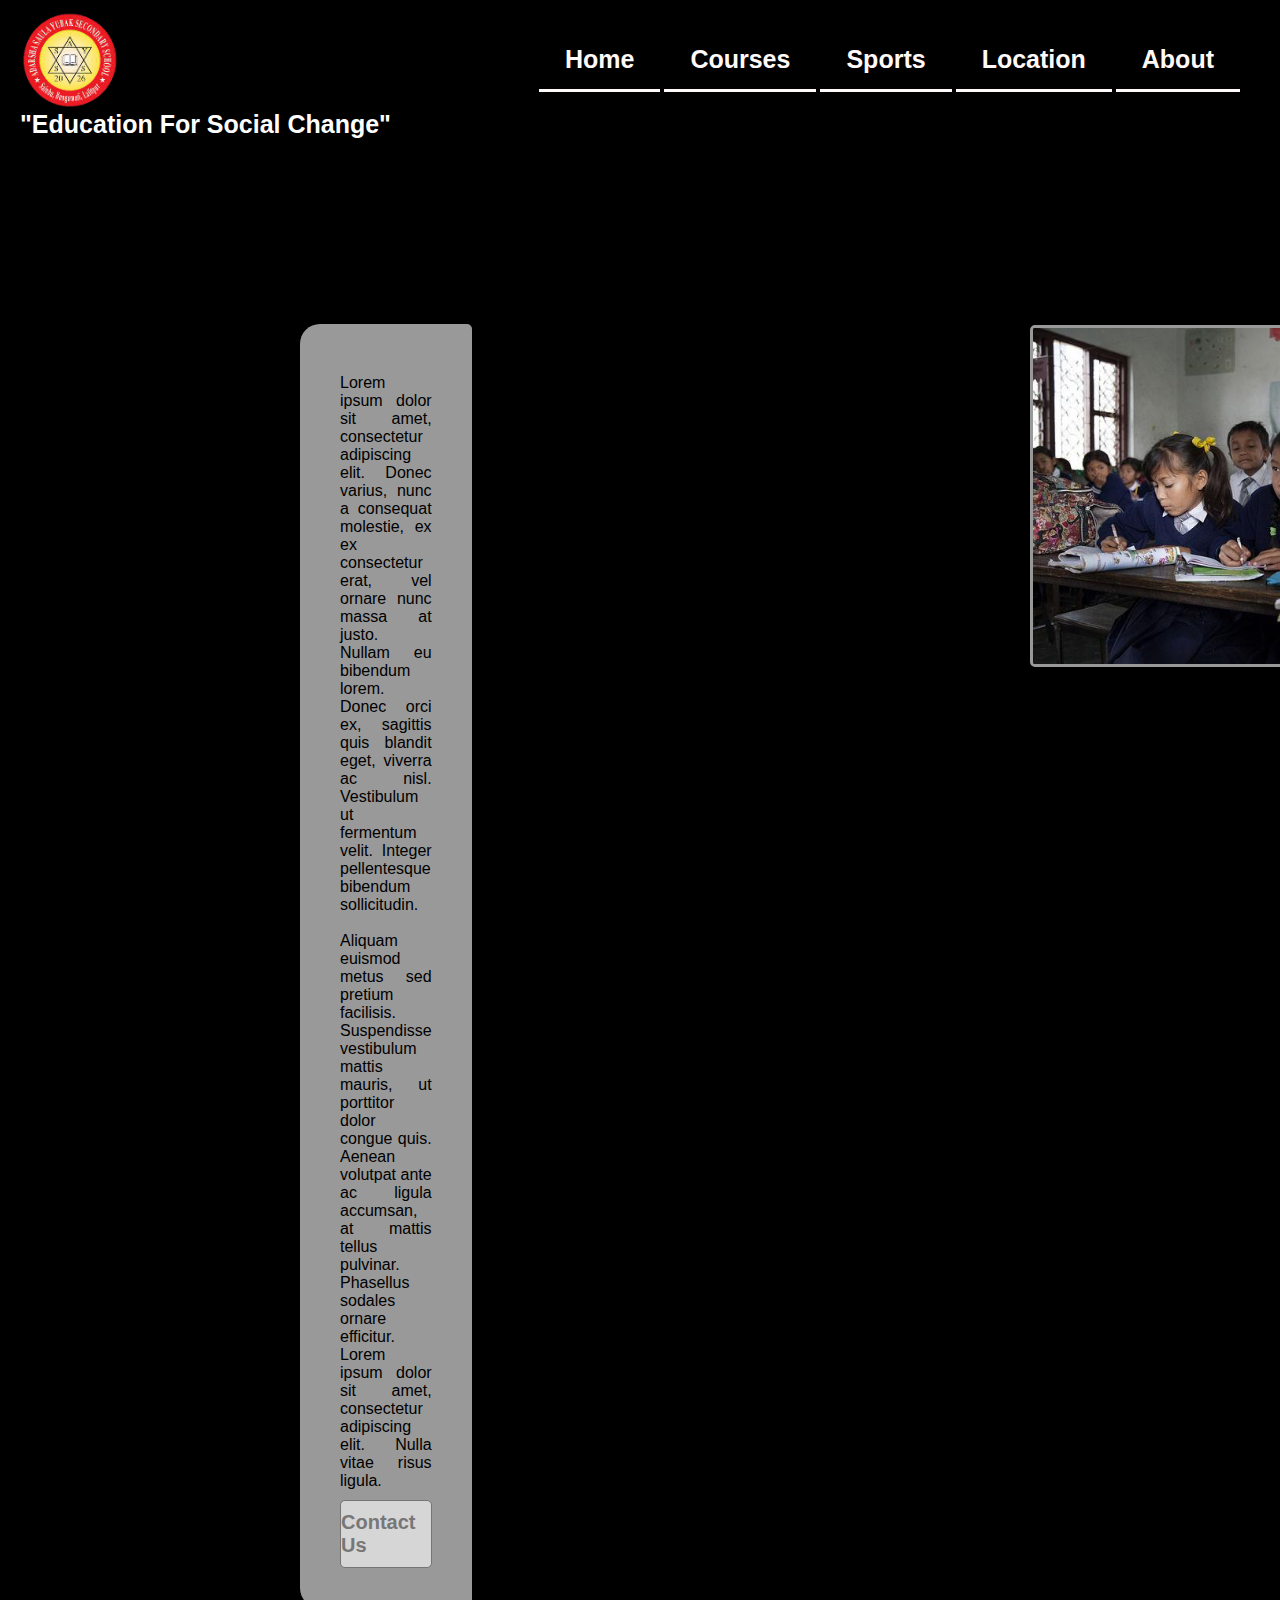
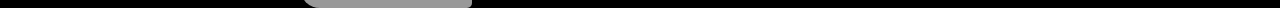
==== index.html @ c5e5ac99 "a" ====
<html>

<head>
    <title> Adarsha Saula Page </title>
    <link rel="stylesheet" href="index.css">
    <link rel="stylesheet" href="bar.css">
</head>

<body class="bg">
    <header>
        <div class="mobar">
            <div class="motto">
                <a href="index.html"><img src="logo.png" alt="Insert Img here"></a>
                <h1>"Education For Social Change"</h1>
            </div>
            <ul class="bar">
                <li><a href="home.html">Home</a></li>
                <li><a href="courses.html">Courses</a></li>
                <li><a href="sports.html">Sports</a></li>
                <li><a href="location.html">Location</a></li>
                <li><a href="about.html">About</a></li>
            </ul>
            <div class="mbox">
                <img class="img" src="kids.jpg" alt="">
            </div>
    <div class="midtext">
        <p>
            Lorem ipsum dolor sit amet, consectetur adipiscing elit. Donec varius, nunc a consequat molestie, ex ex consectetur erat, vel ornare nunc massa at justo. Nullam eu bibendum lorem. Donec orci ex, sagittis quis blandit eget, viverra ac nisl. Vestibulum ut fermentum velit. Integer pellentesque bibendum sollicitudin. 
                <br><br>
            Aliquam euismod metus sed pretium facilisis. Suspendisse vestibulum mattis mauris, ut porttitor dolor congue quis. Aenean volutpat ante ac ligula accumsan, at mattis tellus pulvinar. Phasellus sodales ornare efficitur. Lorem ipsum dolor sit amet, consectetur adipiscing elit. Nulla vitae risus ligula.
        </p>
        <a href="cus.html">Contact Us</a>
    </div>
</div>
</header>
</body>

</html>
---- index.css ----
*{
    margin: 0;
    padding: 0;
}

.bg{
    margin: auto;
    background: #000;
}

header{
    background: linear-gradient(rgba(0,0,0,0.6), rgba(0,0,0,0.6)), url(scl.jpg);
    height: 100vh;
    background-size: cover;
    background-position: center;
    position: relative;
}

/* ***CONTACT US BUTTON*** */

.midtext{
    position: center;
    margin-top: 250px;
    font-family: 'Montserrat', sans-serif;
    margin-left: 300px;
    margin-right: 900px;
    padding: 40px;
    padding-top: 50px;
    display: inline-block;
    background: rgb(255,255,255,0.6);
    transition: 0.4s;
    font-weight: 500;
    border-radius: 20px 5px 5px 20px;
    text-align: justify;
}

.midtext:hover{
    background: rgb(255,255,255,255);
}

.midtext a{
    display: inline-block;
    font-family: 'Montserrat', sans-serif;
    text-decoration: none;
    display: grid;
    place-items: center;
    border: solid #757575 1px;
    background-color: rgb(255,255,255,0.6);
    margin: 10px 0px 0px;
    padding: 10px 0px;
    font-size: 20px;
    font-weight: 550;
    border-radius: 5px;
    color: rgb(119, 119, 119);
    transition: 0.4s;
}

.midtext a:hover{
    background: #c1cad4;
    color: #424242;
    border-radius: 5px;
    border: solid black 1px;
}

.img{
    border: solid rgb(255,255,255,0.6);
    position: absolute;
    margin-left: 1030px;
    margin-top: 325px;
    border-radius: 5px 25px 25px 5px;
    vertical-align: middle;
    height: 336px;
}

.box{
    position: center;
    place-items: center;
    font-family: 'Montserrat', sans-serif;
    margin: 20px;
    margin-top: 70px;
    padding: 50px;
    display: inline-block;
    background: rgb(255,255,255,0.9);
    font-weight: 600;
    border-radius: 5px;
    font-size: 20px;
    text-align: justify;
}

.box img{
    float: right;
    height: 330px;
    padding-top: 10px;
    border: 2px solid #6b6b6b; 
    padding: 0;
    margin: 15px; 
    border-radius: 5px;
}

.ab{
    margin-top: 250px;
}

.submit{
    display: grid;
    place-items: center;
    color: black;
    padding: 5px;
    align-items: center;
    text-decoration: none;
}

.submit:hover{
    background-color: grey;
    color: white;
}

.head{
    display: grid; 
    place-items: center;
    padding-bottom: 10px;
}


.inp {
    float: right;
    padding: 0 100px 0;
    padding-left: 50px;
    margin: 0;
    
}

.inp input{
    font-family: 'Montserrat', sans-serif;
    font-size: 18px;
    box-sizing: border-box;
    text-align: left;
    padding: 7px;
    border: none;
    border-bottom: 2px solid;
    outline: none;
    resize: none;
    background-color: rgb(169, 206, 255);
    border-radius: 5px 5px 0 0;
}

.box p{
    padding-right: 300px;
}

.inp a{
    text-decoration: none;
    display: inline-block;
    color: black;
    background-color: rgb(169, 206, 255);
    padding: 5px;
    border-bottom: 2px solid;
    border-radius: 5px 5px 0 0;
    transition: 0.3s;
}

.inp a:hover{
    color: white;
    background-color: rgb(91, 181, 255);
}

.submission{
    color: white; 
    font-family: 'Montserrat', sans-serif; 
    display: grid; 
    place-items: center;
    padding: 300px 500px 0;
    margin: 0 100px 0;
    font-size: 90px;
    float: right;
}

.return{
    display: inline-block;
}
.return a{
    display: inline-block;
    background-color: rgb(169, 206, 255);
    text-decoration: none;
    font-family: 'Montserrat', sans-serif; 
    font-size: 50px;
    font-weight: 600;
    margin: 20px 700px 0;
    padding: 10px 80px 10px;
    color: black;
    border-bottom: 2px solid;
    border-radius: 5px 5px 0 0 ;
    transition: 0.3s;
}

.return a:hover{
    background-color: rgb(91, 181, 255);
    color: white;
}
---- bar.css ----
/* ***MENU BAR*** */

.bar{
    margin-right: 40px;
    float: right;
    list-style: none;
    margin-top: 45px;
}

.bar li{
    display: inline-block;
}

.bar li a{
    color: rgb(255, 249, 249);
    text-decoration: none;
    padding: 16px 26px;
    font-family: 'Montserrat', sans-serif;
    font-size: 25px;
    font-weight: 550;
    transition: 0.4s;
    border-bottom: solid;
}

.bar li a:hover{
    background: #c1cad4;
    color: black;
    border-radius: 5px;
    border-bottom: solid #000;
}

/* ***MOTTO*** */

.motto{
    position: absolute;
    text-align: left;
    margin: 10px 20px;

}

.motto img{
    width: 100px;
    
}

.motto h1{
    border: none;
    font-family: 'Montserrat', sans-serif;
    color: white;
    text-decoration: none;
    font-size: 25px;

}
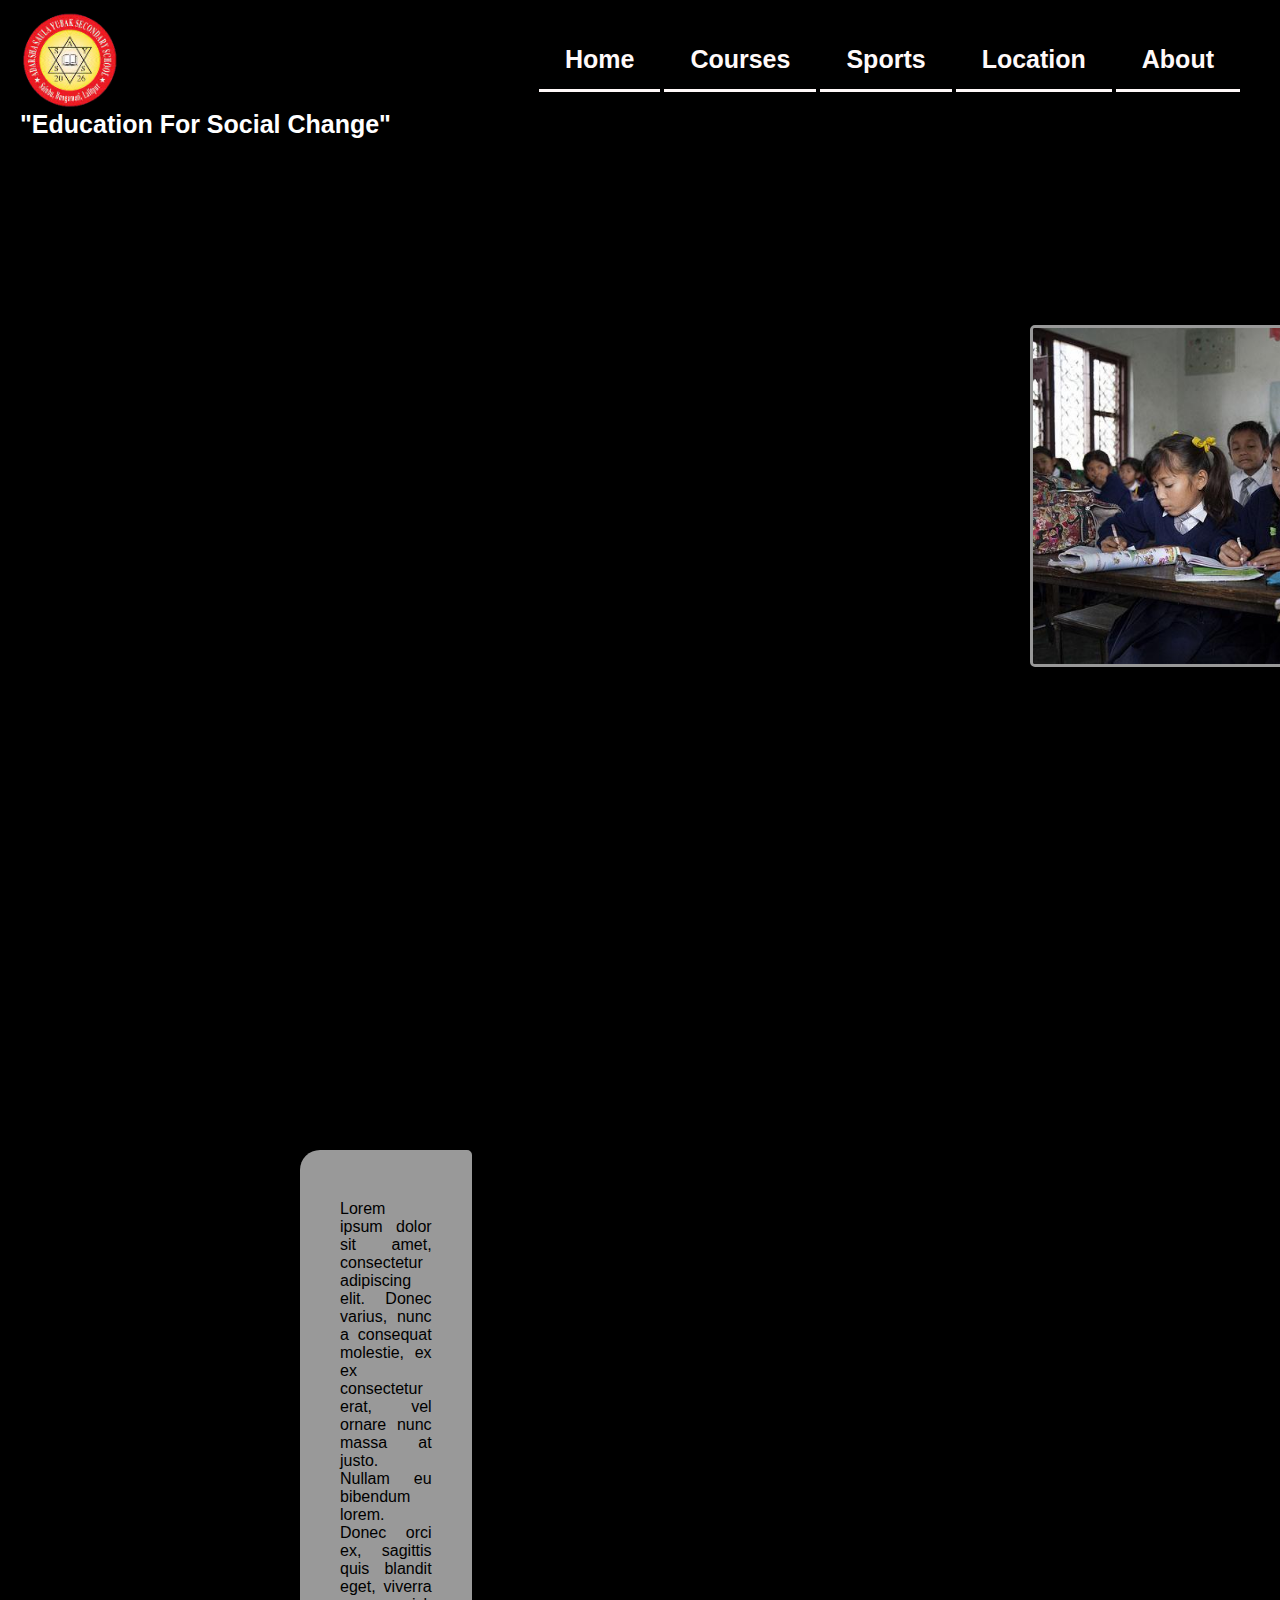
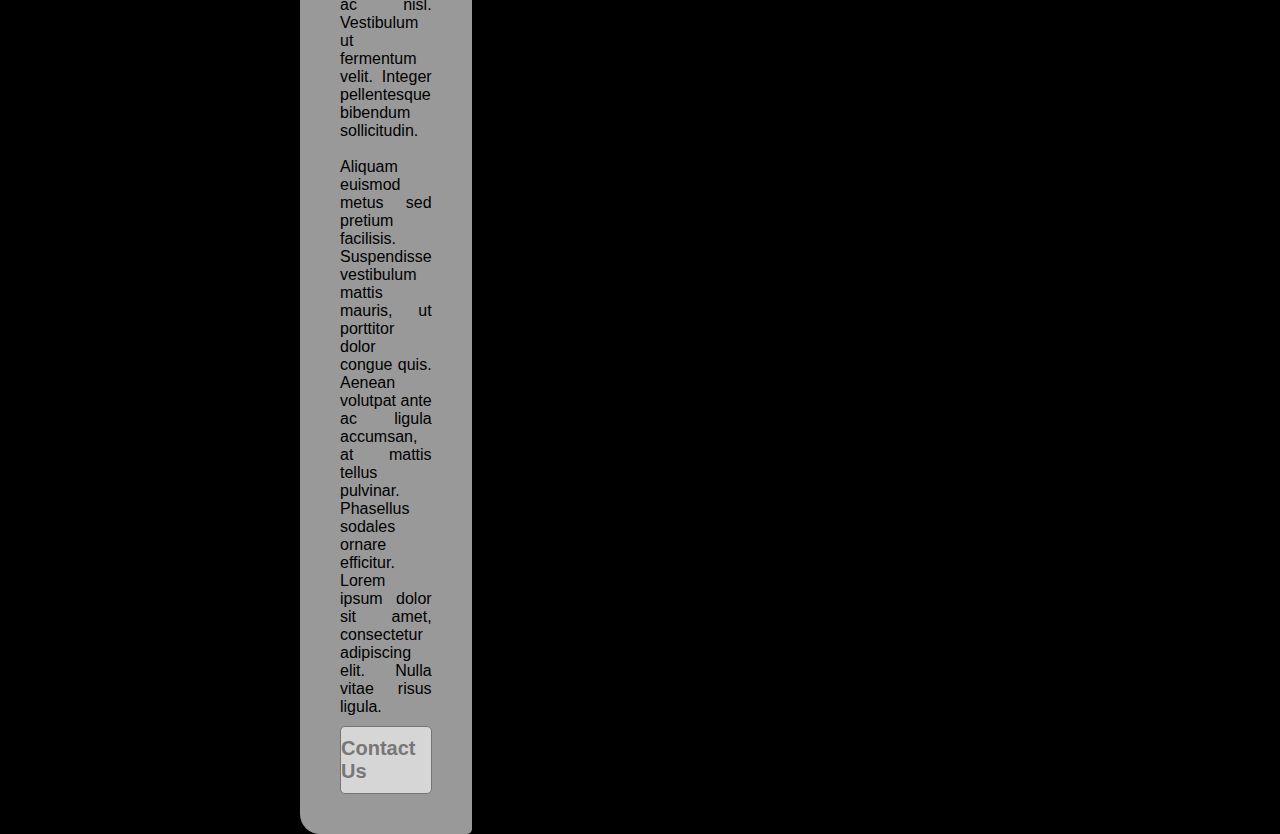
==== commit d7cad8b4: "div" ====
--- a/index.html
+++ b/index.html
@@ -23,6 +23,8 @@
             <div class="mbox">
                 <img class="img" src="kids.jpg" alt="">
             </div>
+        </div>
+        </header>
     <div class="midtext">
         <p>
             Lorem ipsum dolor sit amet, consectetur adipiscing elit. Donec varius, nunc a consequat molestie, ex ex consectetur erat, vel ornare nunc massa at justo. Nullam eu bibendum lorem. Donec orci ex, sagittis quis blandit eget, viverra ac nisl. Vestibulum ut fermentum velit. Integer pellentesque bibendum sollicitudin. 
@@ -31,8 +33,6 @@
         </p>
         <a href="cus.html">Contact Us</a>
     </div>
-</div>
-</header>
 </body>
 
 </html>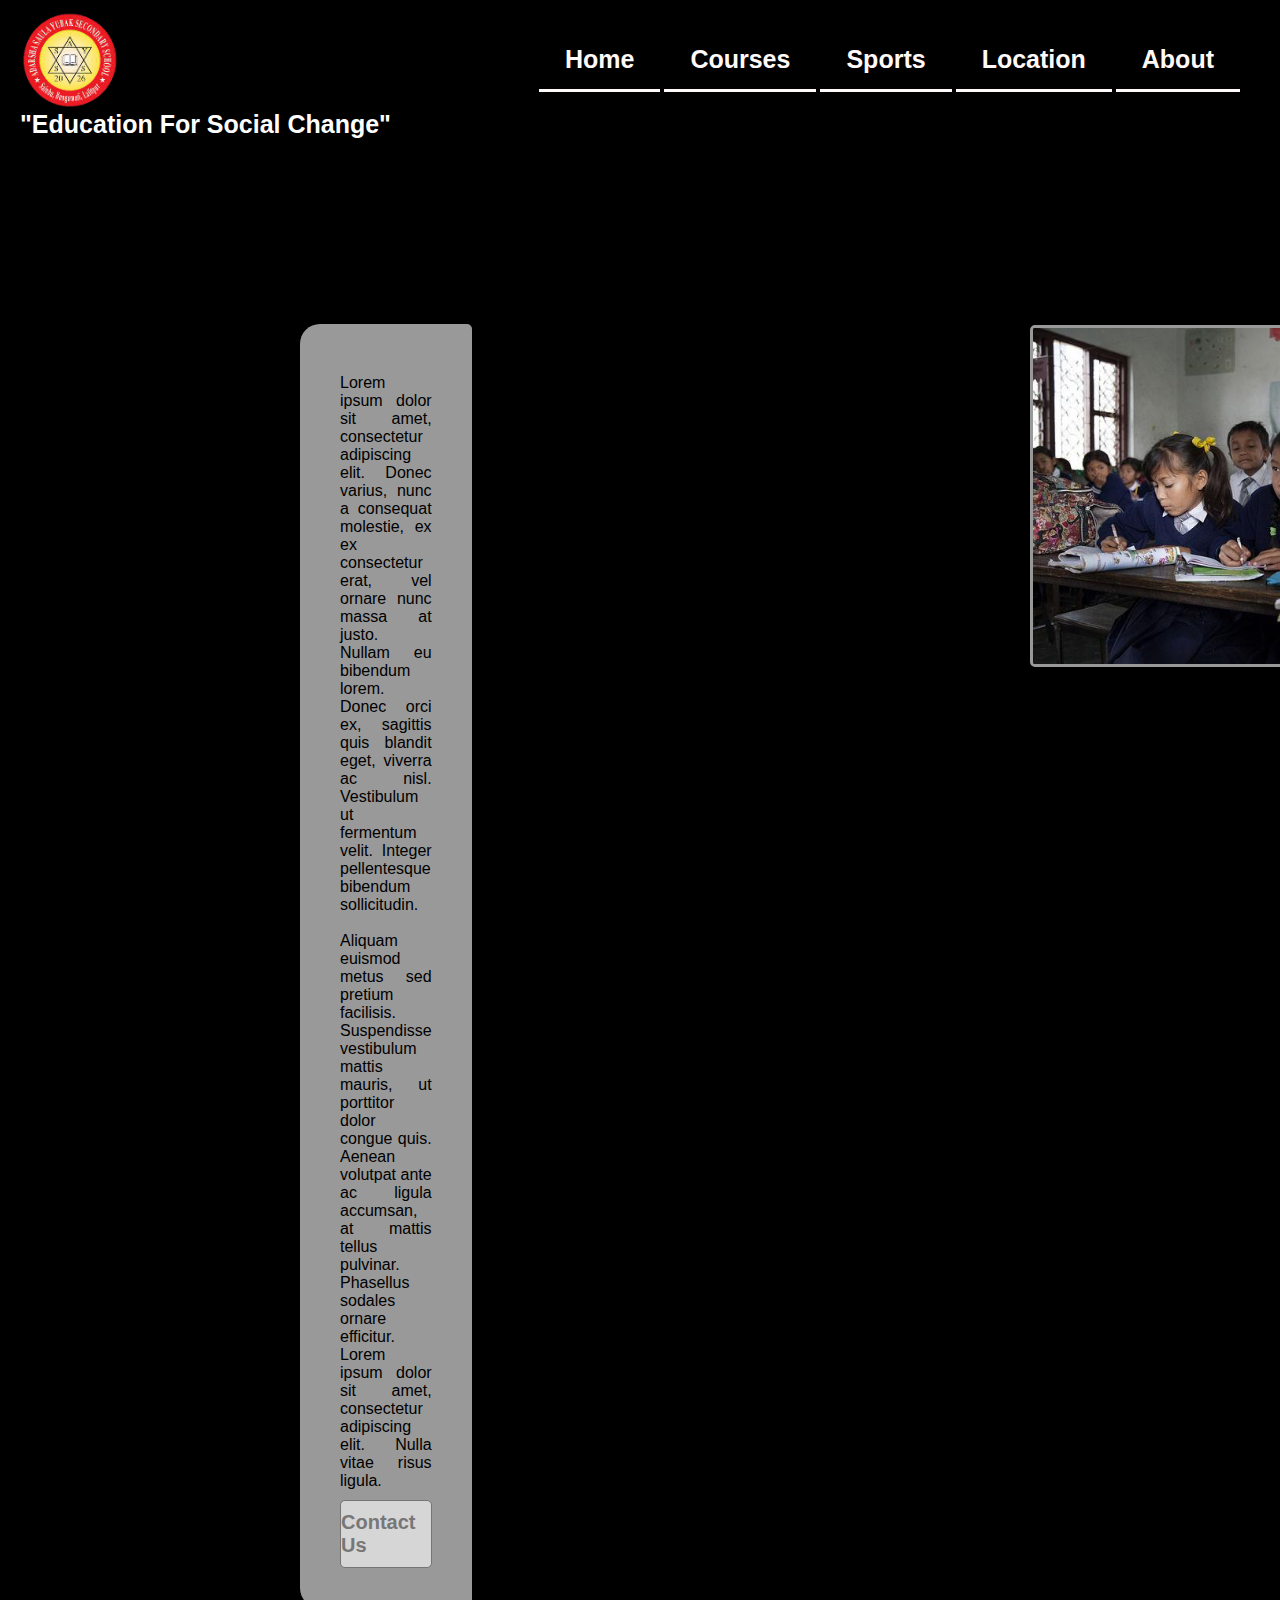
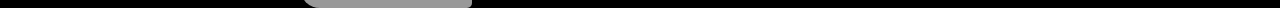
==== commit 27df8108: "revert" ====
--- a/index.html
+++ b/index.html
@@ -23,8 +23,6 @@
             <div class="mbox">
                 <img class="img" src="kids.jpg" alt="">
             </div>
-        </div>
-        </header>
     <div class="midtext">
         <p>
             Lorem ipsum dolor sit amet, consectetur adipiscing elit. Donec varius, nunc a consequat molestie, ex ex consectetur erat, vel ornare nunc massa at justo. Nullam eu bibendum lorem. Donec orci ex, sagittis quis blandit eget, viverra ac nisl. Vestibulum ut fermentum velit. Integer pellentesque bibendum sollicitudin. 
@@ -33,6 +31,8 @@
         </p>
         <a href="cus.html">Contact Us</a>
     </div>
+</div>
+</header>
 </body>
 
 </html>